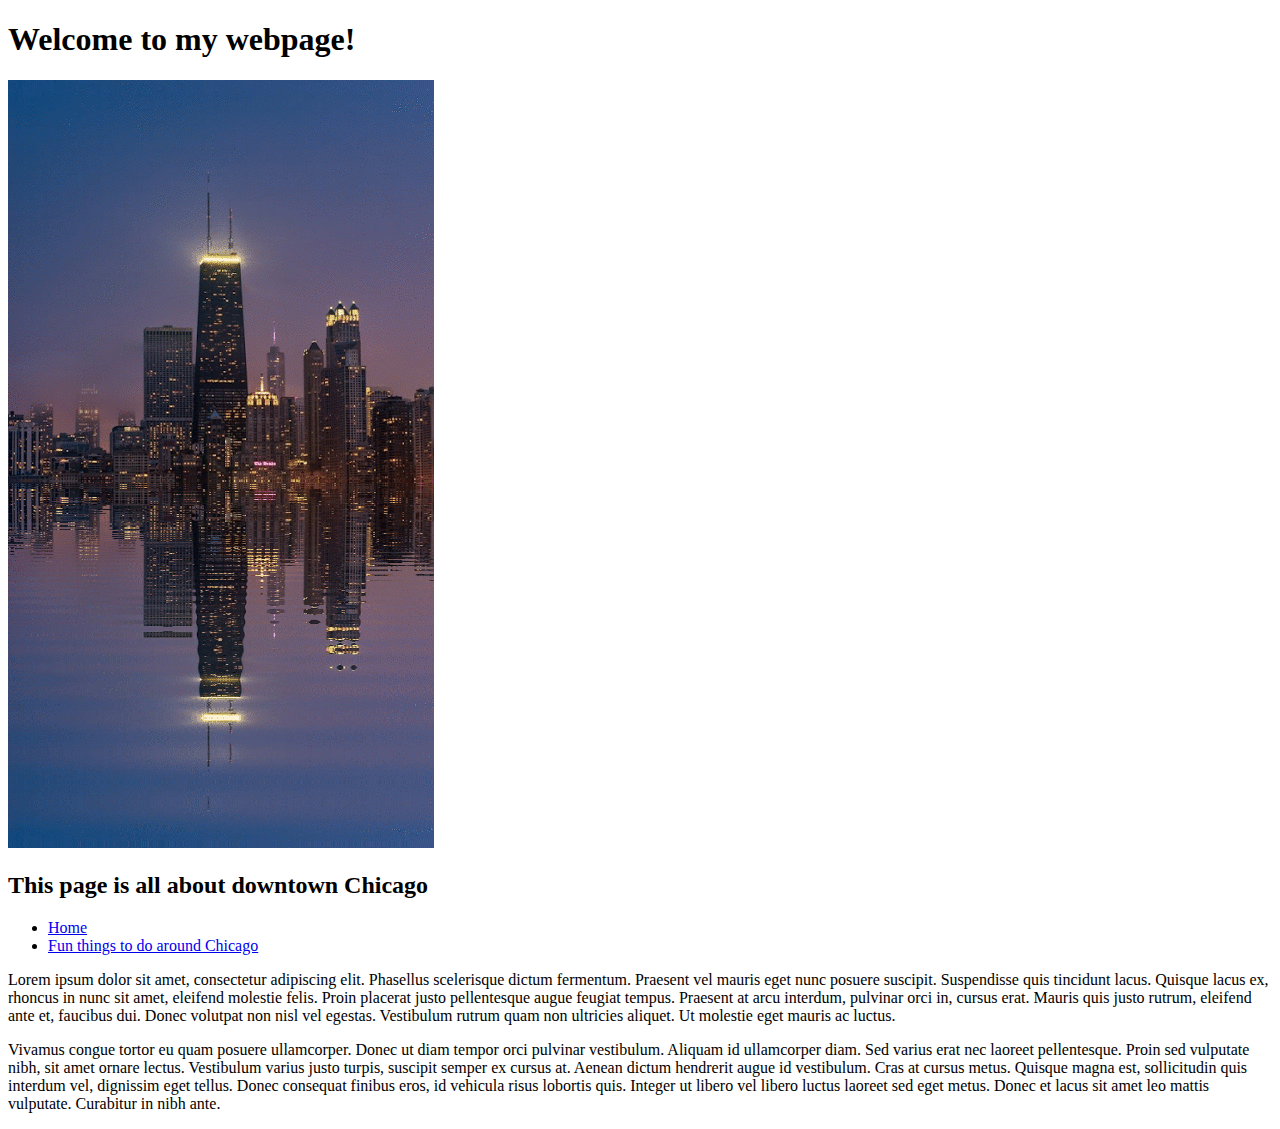
==== index.html @ fd7d788b "Update index.html" ====
<!DOCTYPE html>
<html>
<head>
	<title>About Chicago</title>
</head>
<body>
	<h1>Welcome to my webpage!</h1>
	<img src="images/skyline photo.gif" alt="A picture of the Chicago Skyline" title="Chicago is one of the United States largest cities" />
	<h2>This page is all about downtown Chicago</h2>
		<ul>
			<li><a href="index.html">Home</a></li>
			<li><a href="funpage.html">Fun things to do around Chicago</a></li>
		</ul>
		<p>Lorem ipsum dolor sit amet, consectetur adipiscing elit. Phasellus scelerisque dictum fermentum. Praesent vel mauris eget nunc posuere suscipit. Suspendisse quis tincidunt lacus. Quisque lacus ex, rhoncus in nunc sit amet, eleifend molestie felis. Proin placerat justo pellentesque augue feugiat tempus. Praesent at arcu interdum, pulvinar orci in, cursus erat. Mauris quis justo rutrum, eleifend ante et, faucibus dui. Donec volutpat non nisl vel egestas. Vestibulum rutrum quam non ultricies aliquet. Ut molestie eget mauris ac luctus.</p>

		<p>Vivamus congue tortor eu quam posuere ullamcorper. Donec ut diam tempor orci pulvinar vestibulum. Aliquam id ullamcorper diam. Sed varius erat nec laoreet pellentesque. Proin sed vulputate nibh, sit amet ornare lectus. Vestibulum varius justo turpis, suscipit semper ex cursus at. Aenean dictum hendrerit augue id vestibulum. Cras at cursus metus. Quisque magna est, sollicitudin quis interdum vel, dignissim eget tellus. Donec consequat finibus eros, id vehicula risus lobortis quis. Integer ut libero vel libero luctus laoreet sed eget metus. Donec et lacus sit amet leo mattis vulputate. Curabitur in nibh ante.</p>
</body>
</html>
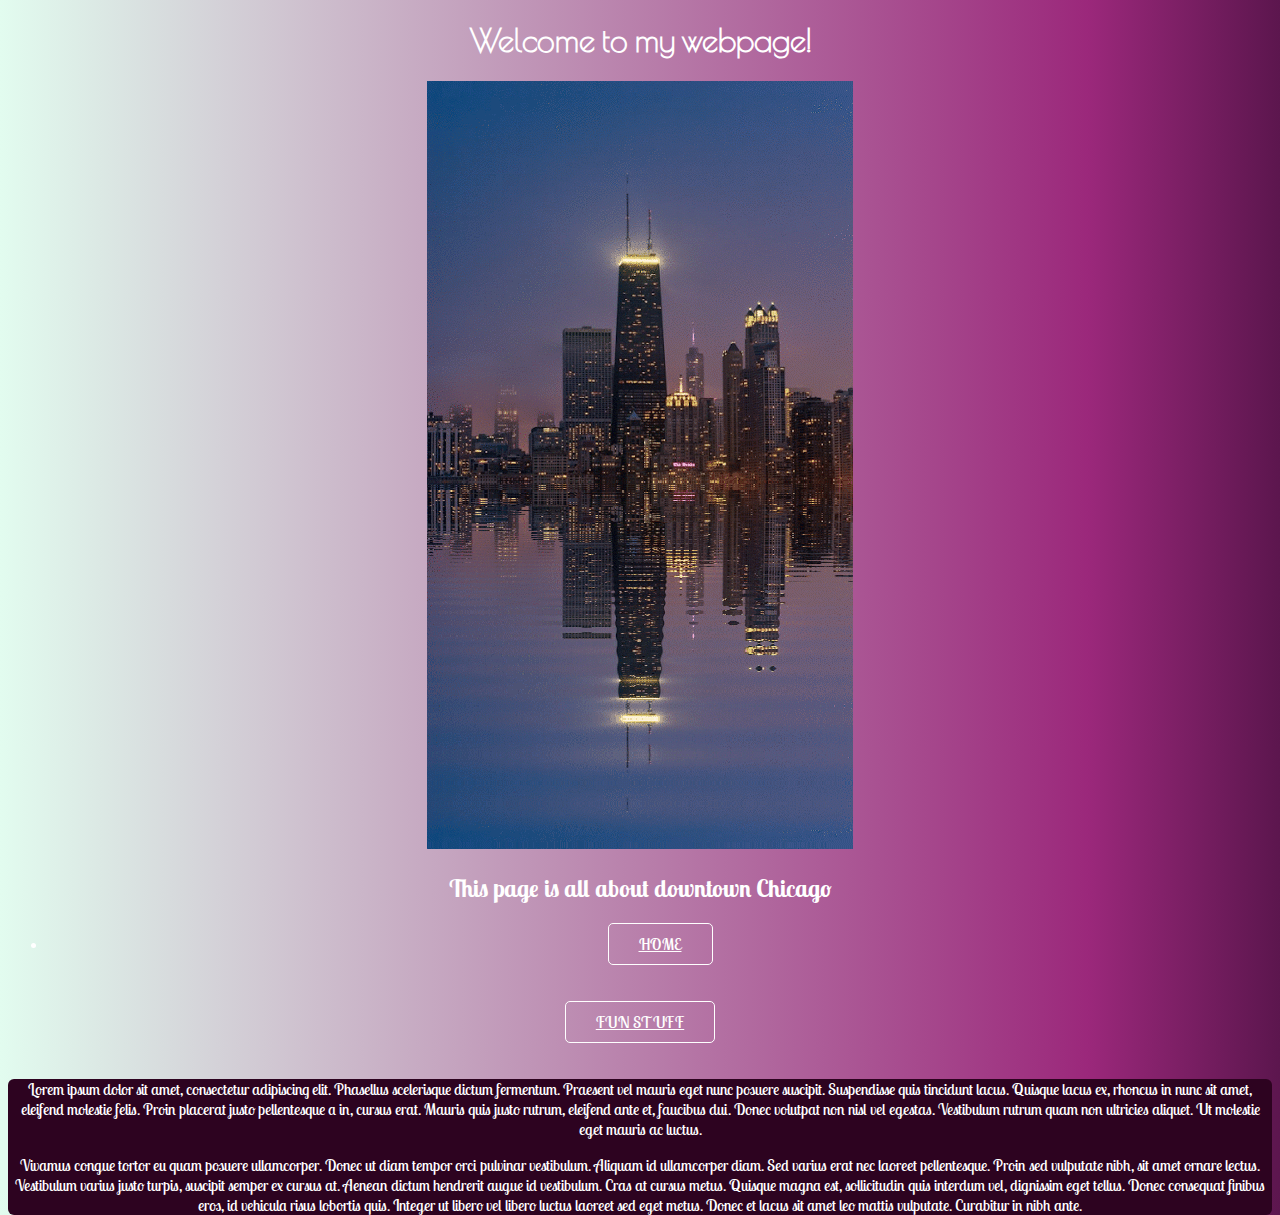
==== commit f873458e: "Add files via upload" ====
--- a/index.html
+++ b/index.html
@@ -2,17 +2,29 @@
 <html>
 <head>
 	<title>About Chicago</title>
+	<link rel="stylesheet" type="text/css" href="main.css">
+	<link href="https://fonts.googleapis.com/css?family=Amatic+SC|Cormorant+Garamond|Dekko|Lobster+Two|Poiret+One|Satisfy" rel="stylesheet">
 </head>
 <body>
+	<header>
 	<h1>Welcome to my webpage!</h1>
 	<img src="images/skyline photo.gif" alt="A picture of the Chicago Skyline" title="Chicago is one of the United States largest cities" />
 	<h2>This page is all about downtown Chicago</h2>
+	</header>
+	<nav>
 		<ul>
-			<li><a href="index.html">Home</a></li>
-			<li><a href="funpage.html">Fun things to do around Chicago</a></li>
+				<li><a class="btn btn-alt" href="index.html">Home</a></ul><li>
+				<li><a class="btn btn-alt" href="funpage.html">Fun Stuff</a></ul><li>
 		</ul>
-		<p>Lorem ipsum dolor sit amet, consectetur adipiscing elit. Phasellus scelerisque dictum fermentum. Praesent vel mauris eget nunc posuere suscipit. Suspendisse quis tincidunt lacus. Quisque lacus ex, rhoncus in nunc sit amet, eleifend molestie felis. Proin placerat justo pellentesque augue feugiat tempus. Praesent at arcu interdum, pulvinar orci in, cursus erat. Mauris quis justo rutrum, eleifend ante et, faucibus dui. Donec volutpat non nisl vel egestas. Vestibulum rutrum quam non ultricies aliquet. Ut molestie eget mauris ac luctus.</p>
+	</nav>
+
+	<div>
+		<p>Lorem ipsum dolor sit amet, consectetur adipiscing elit. Phasellus scelerisque dictum fermentum. Praesent vel mauris eget nunc posuere suscipit. Suspendisse quis tincidunt lacus. Quisque lacus ex, rhoncus in nunc sit amet, eleifend molestie felis. Proin placerat justo pellentesque a in, cursus erat. Mauris quis justo rutrum, eleifend ante et, faucibus dui. Donec volutpat non nisl vel egestas. Vestibulum rutrum quam non ultricies aliquet. Ut molestie eget mauris ac luctus.</p>
 
 		<p>Vivamus congue tortor eu quam posuere ullamcorper. Donec ut diam tempor orci pulvinar vestibulum. Aliquam id ullamcorper diam. Sed varius erat nec laoreet pellentesque. Proin sed vulputate nibh, sit amet ornare lectus. Vestibulum varius justo turpis, suscipit semper ex cursus at. Aenean dictum hendrerit augue id vestibulum. Cras at cursus metus. Quisque magna est, sollicitudin quis interdum vel, dignissim eget tellus. Donec consequat finibus eros, id vehicula risus lobortis quis. Integer ut libero vel libero luctus laoreet sed eget metus. Donec et lacus sit amet leo mattis vulputate. Curabitur in nibh ante.</p>
+
+	</div>
+
+
 </body>
 </html>
--- a/main.css
+++ b/main.css
@@ -0,0 +1,59 @@
+h1{
+	font-family: Poiret One;
+	color: white; 
+}
+
+.container {
+	max-width: 80%;
+	margin: 0 auto; 
+}
+
+body {
+
+  background: #466368;
+  background: linear-gradient(to right, #E2FCEF, #9B287B 85%, #5C164E);
+  border-radius: 6px;
+  height: 120px;
+  
+  /*background-color: #99D5C9; */
+  color: white;
+  font-family: Lobster two;
+  text-align: center;
+  
+}
+
+/* Button Stuff */
+
+nav {
+	text-align: center;
+}
+
+.btn {
+  border-radius: 5px;
+  color: #fff;
+  cursor: pointer;
+  display: inline-block;
+  font-weight: 400;
+  letter-spacing: .5px;
+  margin: 0;
+  text-transform: uppercase;
+}
+.btn-alt {
+  border: 1px solid #fff;
+  padding: 10px 30px;
+}
+.btn-alt:hover {
+  background: #fff;
+  color: #648880;
+}
+
+div {
+	/*background: #466368;
+  	background: linear-gradient(to right, #E2FCEF, #9B287B 85%, #5C164E);
+  	border-radius: 6px;
+  	height: 120px;
+	*/
+	border-radius: 6px;
+	border-color: white;
+	background-color: #2D0320;
+}
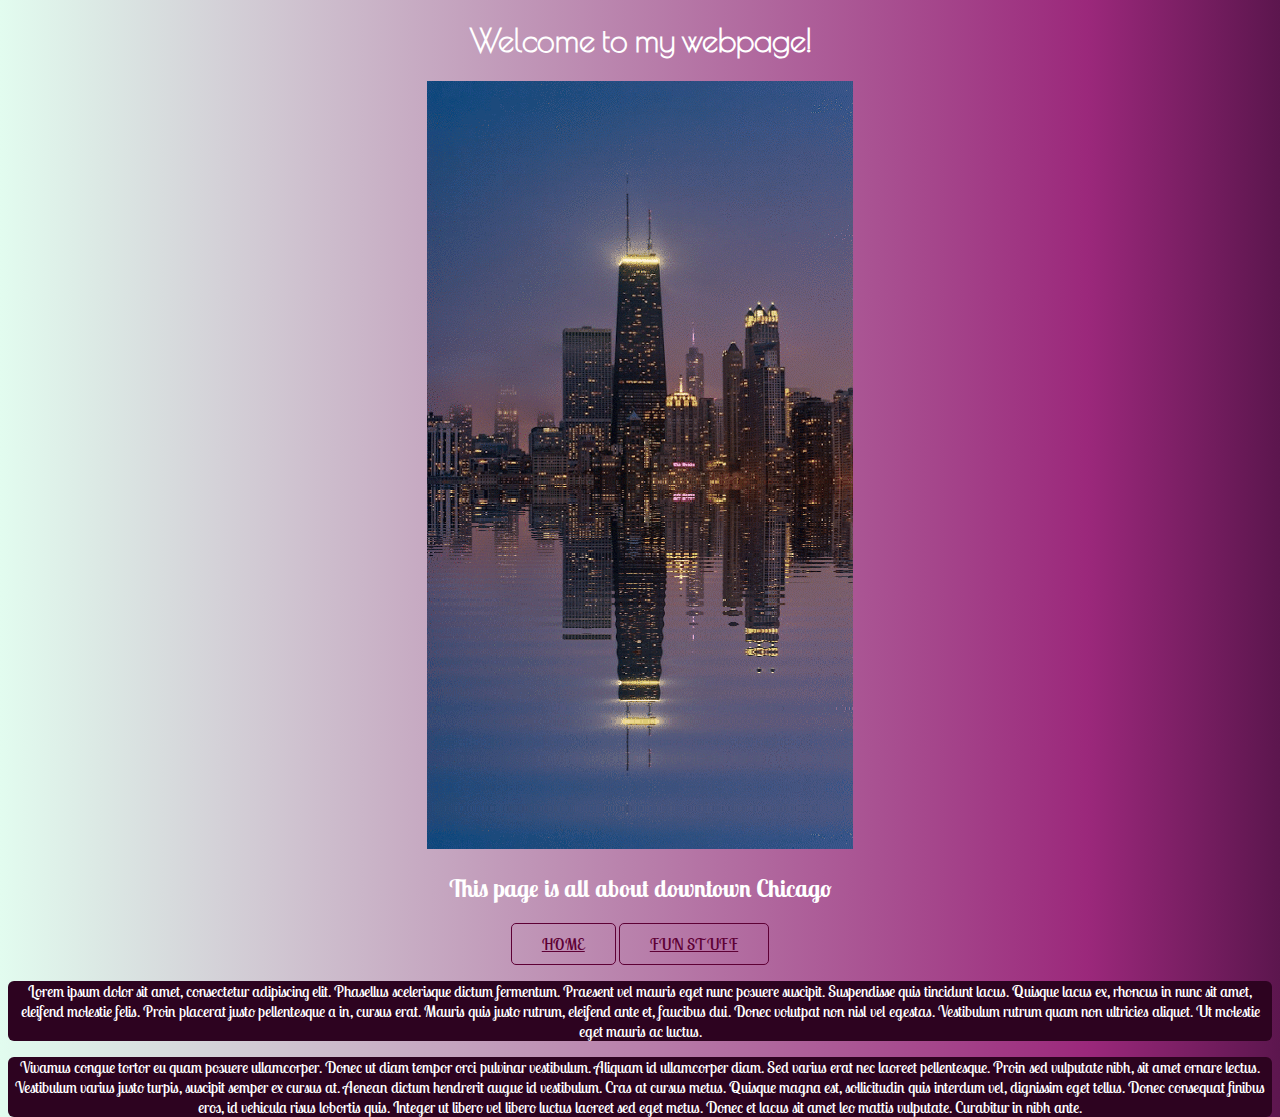
==== commit f320b83a: "Add files via upload" ====
--- a/index.html
+++ b/index.html
@@ -2,25 +2,33 @@
 <html>
 <head>
 	<title>About Chicago</title>
-	<link rel="stylesheet" type="text/css" href="main.css">
+	<link rel="stylesheet" type="text/css" href="style.css">
 	<link href="https://fonts.googleapis.com/css?family=Amatic+SC|Cormorant+Garamond|Dekko|Lobster+Two|Poiret+One|Satisfy" rel="stylesheet">
 </head>
 <body>
+
 	<header>
+
 	<h1>Welcome to my webpage!</h1>
+
 	<img src="images/skyline photo.gif" alt="A picture of the Chicago Skyline" title="Chicago is one of the United States largest cities" />
+
 	<h2>This page is all about downtown Chicago</h2>
 	</header>
-	<nav>
-		<ul>
-				<li><a class="btn btn-alt" href="index.html">Home</a></ul><li>
-				<li><a class="btn btn-alt" href="funpage.html">Fun Stuff</a></ul><li>
-		</ul>
+
+
+	<nav class = "col-2">
+		
+				<a class="btn btn-alt" href="index.html">Home</a>
+				<a class="btn btn-alt" href="funpage.html">Fun Stuff</a>
+		
 	</nav>
 
-	<div>
+	<div class = "col-2">
 		<p>Lorem ipsum dolor sit amet, consectetur adipiscing elit. Phasellus scelerisque dictum fermentum. Praesent vel mauris eget nunc posuere suscipit. Suspendisse quis tincidunt lacus. Quisque lacus ex, rhoncus in nunc sit amet, eleifend molestie felis. Proin placerat justo pellentesque a in, cursus erat. Mauris quis justo rutrum, eleifend ante et, faucibus dui. Donec volutpat non nisl vel egestas. Vestibulum rutrum quam non ultricies aliquet. Ut molestie eget mauris ac luctus.</p>
+	</div>
 
+	<div class = "col-2">	
 		<p>Vivamus congue tortor eu quam posuere ullamcorper. Donec ut diam tempor orci pulvinar vestibulum. Aliquam id ullamcorper diam. Sed varius erat nec laoreet pellentesque. Proin sed vulputate nibh, sit amet ornare lectus. Vestibulum varius justo turpis, suscipit semper ex cursus at. Aenean dictum hendrerit augue id vestibulum. Cras at cursus metus. Quisque magna est, sollicitudin quis interdum vel, dignissim eget tellus. Donec consequat finibus eros, id vehicula risus lobortis quis. Integer ut libero vel libero luctus laoreet sed eget metus. Donec et lacus sit amet leo mattis vulputate. Curabitur in nibh ante.</p>
 
 	</div>
--- a/style.css
+++ b/style.css
@@ -0,0 +1,66 @@
+h1{
+	font-family: Poiret One;
+	color: white; 
+}
+
+
+img{
+  width: 80%
+  height: 80%;
+}
+body {
+
+  background: #466368;
+  background: linear-gradient(to right, #E2FCEF, #9B287B 85%, #5C164E);
+  border-radius: 6px;
+  height: 120px;
+  
+  /*background-color: #99D5C9; */
+  color: white;
+  font-family: Lobster two;
+  text-align: center;
+  
+}
+
+/* Button Stuff */
+
+nav {
+	text-align: center;
+  display: inline-block;
+  position: relative;
+}
+
+
+.btn {
+  border-radius: 5px;
+  color: #5E0035;
+  cursor: pointer;
+  display: inline-block;
+  font-weight: 400;
+  letter-spacing: .5px;
+  margin: 0;
+  text-transform: uppercase;
+}
+.btn-alt {
+  border: 1px solid #fff;
+  border-color: #5E0035;
+  padding: 10px 30px;
+}
+.btn-alt:hover {
+  background: #fff;
+  color: #ED254E;
+}
+
+div {
+
+	/*background: #466368;
+  	background: linear-gradient(to right, #E2FCEF, #9B287B 85%, #5C164E);
+  	border-radius: 6px;
+  	height: 120px;
+	*/
+	border-radius: 6px;
+	border-color: white;
+	background-color: #2D0320;
+}
+
+
